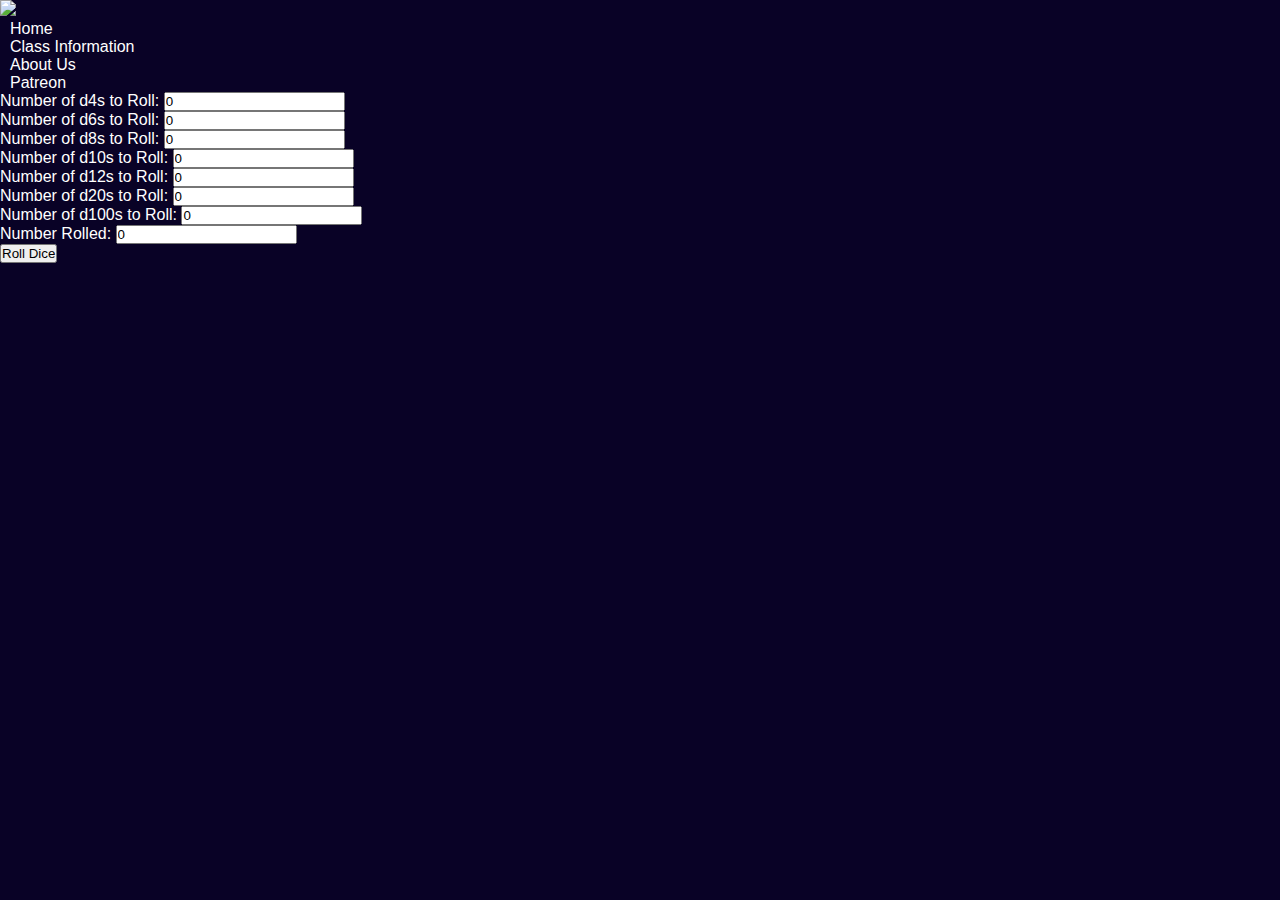
==== diceroller.html @ cf99c94e "links to dice rollers and set up of dice roller" ====
<!DOCTYPE html>
<html lang = "en">
<head>
    <title> DnD Website </title>
    <link rel = "stylesheet" type = "text/css" href = "style.css">

</head>
<body>
    <div class = "main">
        <nav>
            <div class = "logo">
                <img src = "images/logo.png">
            </div>
            <div class = "nav-links">
                <ul>
                    <li><a href="index.html">Home</a></li>
                    <li><a href="#">Class Information</a></li>
                    <li><a href="#">About Us</a></li>
                    <li><a href="#">Patreon</a></li>
                </ul>
            </div>
        </nav>
        <div class = "dice-rollers">
            <p style="color:white">Number of d4s to Roll: <input type="number" id="d4s" value = 0></p>
            <p style="color:white">Number of d6s to Roll: <input type="number" id="d6s" value = 0></p>
            <p style="color:white">Number of d8s to Roll: <input type="number" id="d8s" value = 0></p>
            <p style="color:white">Number of d10s to Roll: <input type="number" id="d10s" value = 0></p>
            <p style="color:white">Number of d12s to Roll: <input type="number" id="d12s" value = 0></p>
            <p style="color:white">Number of d20s to Roll: <input type="number" id="d20s" value = 0></p>
            <p style="color:white">Number of d100s to Roll: <input type="number" id="d100s" value = 0></p>
            <p style="color:white">Number Rolled: <input type="int" id="output" value = 0 readonly></p>

            <script type = "text/javascript" src = "functions.js"></script>
            <script>
                var d4 = document.getElementById('d4s').value;
                var d6 = document.getElementById('d6s').value;
                var d8 = document.getElementById('d8s').value;
                var d10 = document.getElementById('d10s').value;
                var d12 = document.getElementById('d12s').value;
                var d20 = document.getElementById('d20s').value;
                var d100 = document.getElementById('d100s').value;
            </script>
            <button onclick = "diceRoller(
                document.getElementById('d4s').value, 
                document.getElementById('d6s').value, 
                document.getElementById('d8s').value, 
                document.getElementById('d10s').value, 
                document.getElementById('d12s').value, 
                document.getElementById('d20s').value, 
                document.getElementById('d100s').value)"> Roll Dice </button>
        </div>
    </div>

</body>
</html>
---- style.css ----
*{
    margin: 0;
    padding: 0;
    font-family: sans-serif;
}

.main{
    width: 100%;
    height: 100vh;
    position: relative;
    overflow: hidden;
    background: rgb(9, 2, 38);
}

.nav{
    width: 80%;
    position: sticky;
    margin: 10px auto;
    z-index: 1;
    display: flex;
    align-items: center;
}

/*logo image characteristics*/
.logo{
    flex-basis: 20%;
}
.logo img{
    width: auto;
    height: auto;
    max-width: 150px;
    max-height: 150px;
}

/*navagation link characteristics*/
.nav-links{
    flex: 1;
    text-align: left;
}
.nav-links ul li{
    list-style: none;
    display: block;
    margin: 0 10px;
}
.nav-links ul li a{
    color: rgb(255, 255, 255);
    text-decoration: none;
}
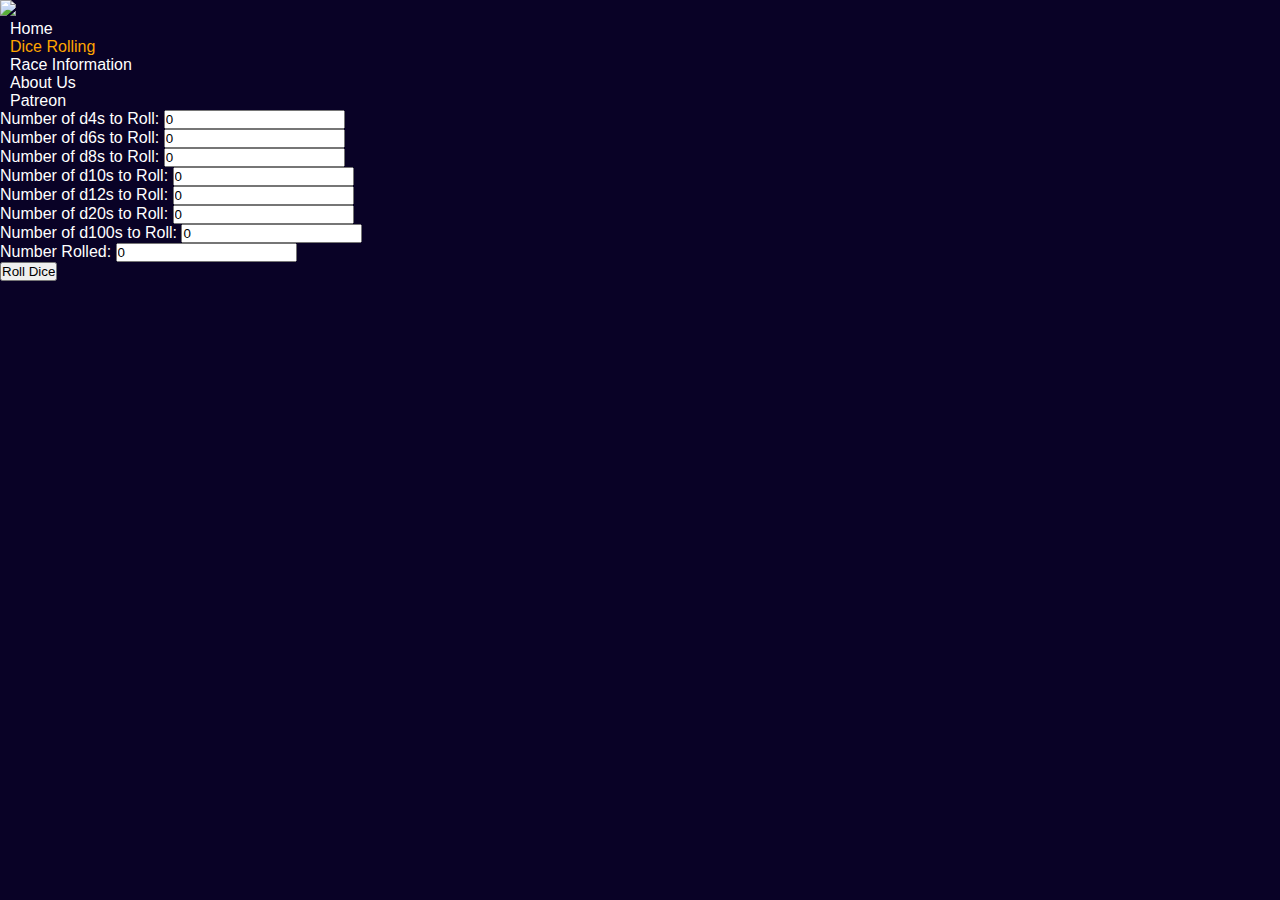
==== commit 0e20fe2f: "Home image change, new race info page" ====
--- a/diceroller.html
+++ b/diceroller.html
@@ -14,7 +14,8 @@
             <div class = "nav-links">
                 <ul>
                     <li><a href="index.html">Home</a></li>
-                    <li><a href="#">Class Information</a></li>
+                    <li><a style = "color:orange" href="diceroller.html">Dice Rolling</a></li>
+                    <li><a href="raceinfo.html">Race Information</a></li>
                     <li><a href="#">About Us</a></li>
                     <li><a href="#">Patreon</a></li>
                 </ul>
